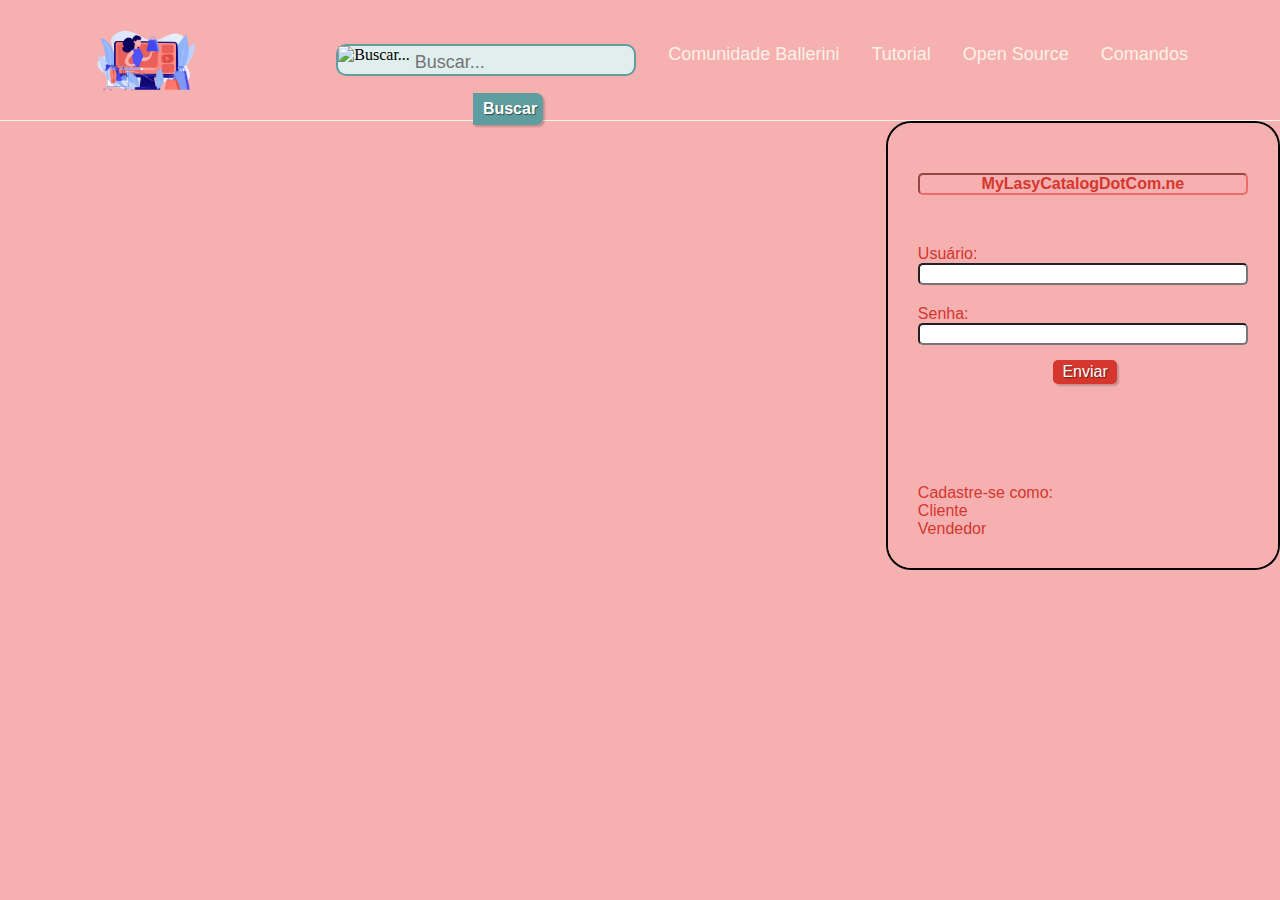
==== Página Principal/index.html @ d1d03620 ".." ====
<!DOCTYPE html>
<html lang="pt-BR">

<head>
  <meta charset="UTF-8">
  <meta name="viewport" content="width=device-width, initial-scale=1.0">
  <meta name="description" content="Um bot que irá moderar e deixar a sua comunidade segura de um jeito fácil!">
  <title>my lazy catalog dot org</title>
  <link rel="stylesheet" type="text/css" href="main.css">
</head>

<body>
  <header class="cabecalho">
    <img class="cabecalho-imagem" src="logo.png" alt="Logo da comunidade Ballerini">
    <nav class="cabecalho-menu">
      <div id="divBusca">
        <img src="search3.png" alt="Buscar..."/>
        <input type="text" id="txtBusca" placeholder="Buscar..."/>
        <button id="btnBusca">Buscar</button>
      </div>
      <a class="cabecalho-menu-item" href="https://discord.gg/wagxzStdcR">Comunidade Ballerini</a>
      <a class="cabecalho-menu-item">Tutorial</a>
      <a class="cabecalho-menu-item">Open Source</a>
      <a class="cabecalho-menu-item">Comandos</a>
    </nav>
  </header>

  <main class="conteudo">   
    <div class="conteudo-principal">
      <form action="exemplo.py" method="post"> 
        <div class="titulo">
          <h3>MyLasyCatalogDotCom.ne</h3>
        </div>
        <div class="inserir">
          <div class="campo">
            <label for="nome">Usuário:</label>
            <input type="text" name="nome" id="nome" required>
          </div>
          <div class="campo">
            <label for="senha">Senha:</label>
            <input type="password" name="senha" id="senha" required>
          </div>
          <div>
            <button>Enviar</button>
          </div>
        </div>
        <div class="cadastro">
          <section class="Informacoes">
            <div><label>Cadastre-se como:</label></div>
            <div><a href="xxx" class="it">Cliente</a></div>
            <div><a href="xx" class="it">Vendedor</a></div>
          </section>
        </div>
      </form>
    </div>

  </main>
</body>

</html>
---- Página Principal/main.css ----
* {
  margin: 0;
  padding: 0;
  box-sizing: border-box;
  text-decoration: none;
}

body {
  font-size: 100%;
  background: rgba(247, 176, 176, 1);
}

.cabecalho {
  display: flex;
  flex-direction: row;
  align-items: center;
  justify-content: space-around;
  padding: 24px;
  border-bottom: 0.4px solid #FFF2E7;
}

.cabecalho-imagem {
  height: 72px;
}

.cabecalho-menu {
  display: flex;
  gap: 32px;
}

.cabecalho-menu-item {
  font-family: 'Sarala', sans-serif;
  color: #FFF2E7;
  font-weight: 400;
  font-size: 18px
}

#divBusca{
    background-color:#E0EEEE;
    border:solid 2px #5F9EA0;
    border-radius:10px;
    width:300px;
    height:32px;
  }
  
  #txtBusca{
    float:left;
    background-color:transparent;
    padding-left:5px;
    font-size:18px;
    border:none;
    height:32px;
    width:191px;
  }
  
  #btnBusca{
    border:none;
    float:left;
    height:32px;
    border-radius:0 7px 7px 0;
    width:70px;
    font-weight:bold;
    background:#5F9EA0;
  }
  
  #divBusca img{
    float:left;
  }

.conteudo-principal{
    display: flex;
    border-radius: 25px;
    float: right;
    border: solid black 2px;
}

form {
    background-color: #f7b0b0;
    padding: 30px;
    border-radius: 24px;
    padding-top: 50px;
}

.titulo{
    display: flex;
    justify-content: center;
    margin-top: auto;
    border: solid #e96d6d 2px;
    border-style: inset;
    border-radius: 5px;
}

form input {
    width: 100%;
}

form > div {
    margin-bottom: 20px;
}

form > div:last-of-type {
    margin-bottom: 0;
    display: flex;
    justify-content: flex-end;
}

input, button, label, a, h3 {
    font-family: sans-serif;
    font-size: 1em;
    color: #d5362e;
    border-radius: 5px;
    
}

button {
    margin-top: 15px;
    margin-left: 135px;
    background: #d5362e;
    border: 0;
    color: white;
    padding: 0.2em 0.6em;
    box-shadow: 2px 2px 2px rgba(0,0,0,0.2);
    text-shadow: 1px 1px 1px rgba(0,0,0,0.5);
}

button:hover {
    background: #e65858;
    box-shadow: inset 2px 2px 2px rgba(0,0,0,0.2);
}

.cadastro{
    display: grid;
    margin-right: 195px;
    margin-top: 100px;
}

.Informacoes{
    grid-template-columns: 100px 100px 100px 100px;
}

.Imagem{
    display: flex;
    justify-content: center;
    margin-top: 130px;
}

.inserir{
    margin-top: 50px;
}

.campo{
    margin-top: 20px;
}
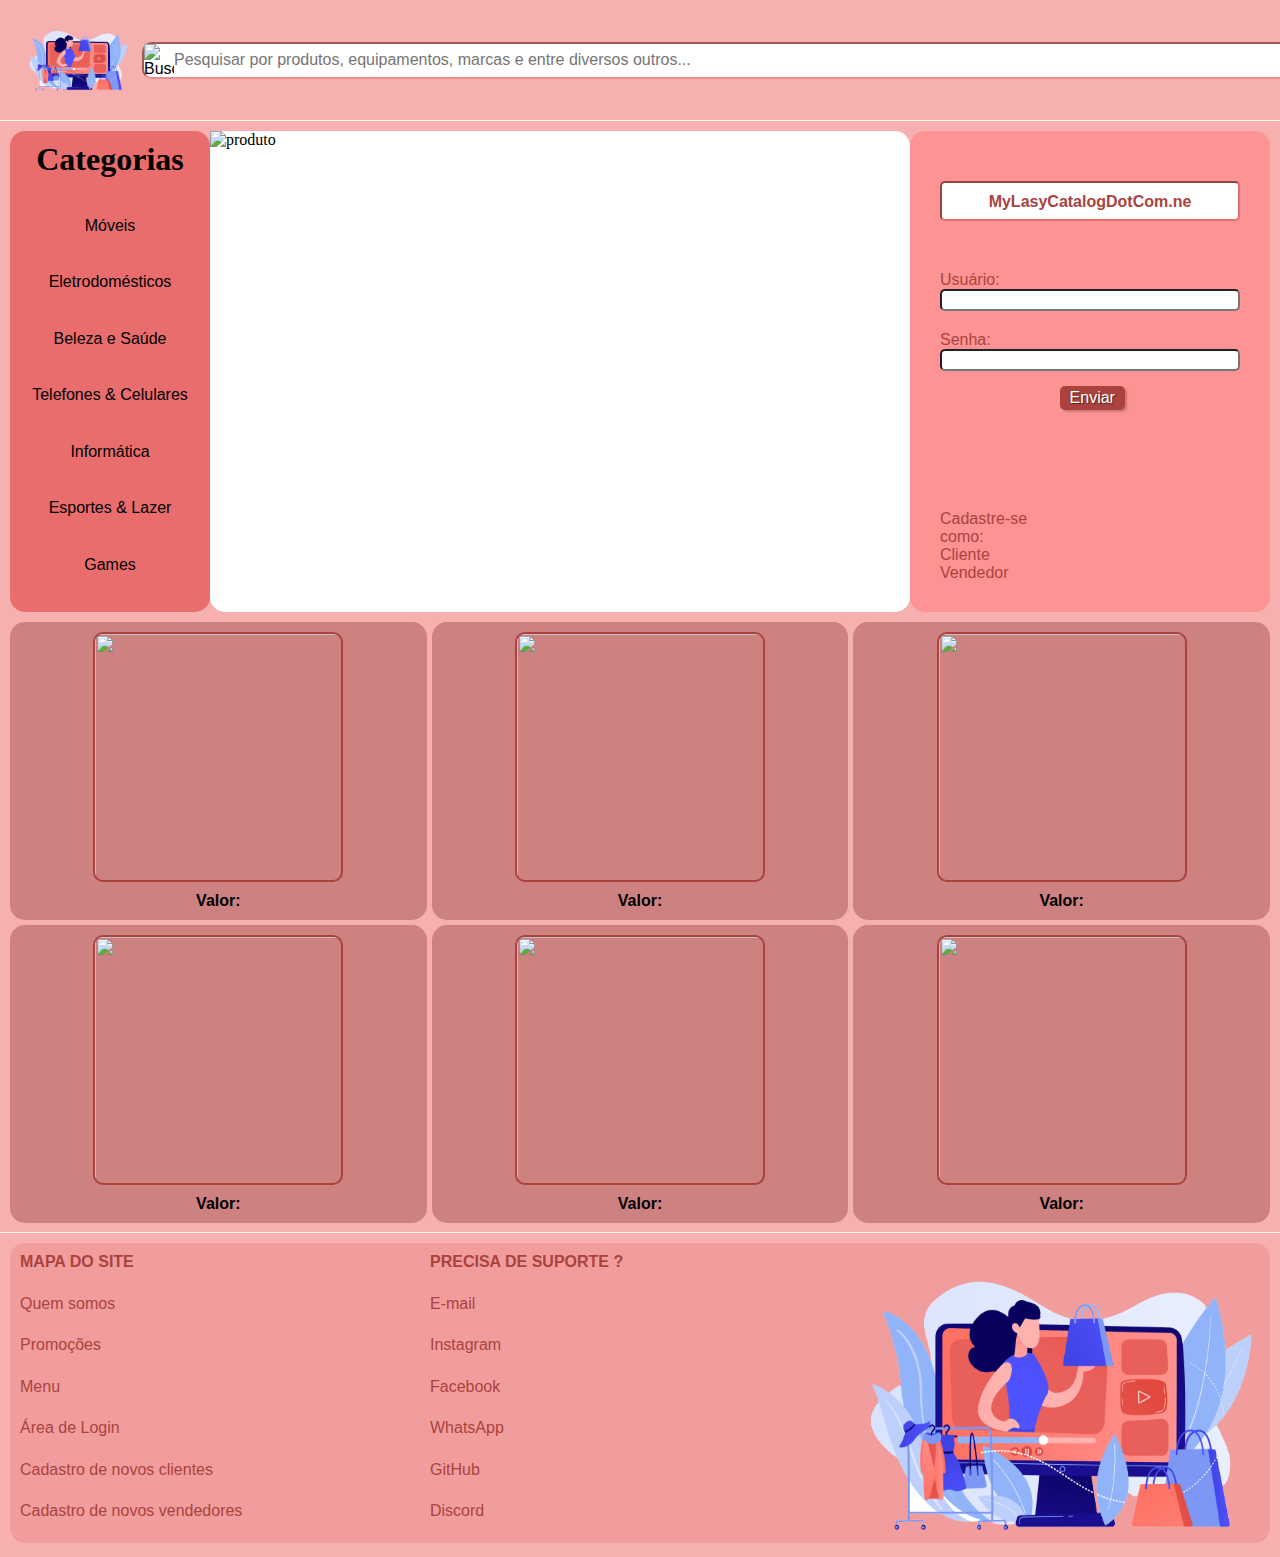
==== commit 09cc24a7: ".." ====
--- a/Página Principal/index.html
+++ b/Página Principal/index.html
@@ -7,6 +7,7 @@
   <meta name="description" content="Um bot que irá moderar e deixar a sua comunidade segura de um jeito fácil!">
   <title>my lazy catalog dot org</title>
   <link rel="stylesheet" type="text/css" href="main.css">
+  
 </head>
 
 <body>
@@ -14,47 +15,105 @@
     <img class="cabecalho-imagem" src="logo.png" alt="Logo da comunidade Ballerini">
     <nav class="cabecalho-menu">
       <div id="divBusca">
-        <img src="search3.png" alt="Buscar..."/>
-        <input type="text" id="txtBusca" placeholder="Buscar..."/>
+        <img src="lupa.png" alt="Buscar..."/>
+        <input type="text" id="txtBusca" placeholder="Pesquisar por produtos, equipamentos, marcas e entre diversos outros..." />
         <button id="btnBusca">Buscar</button>
       </div>
-      <a class="cabecalho-menu-item" href="https://discord.gg/wagxzStdcR">Comunidade Ballerini</a>
-      <a class="cabecalho-menu-item">Tutorial</a>
-      <a class="cabecalho-menu-item">Open Source</a>
-      <a class="cabecalho-menu-item">Comandos</a>
     </nav>
   </header>
-
-  <main class="conteudo">   
-    <div class="conteudo-principal">
-      <form action="exemplo.py" method="post"> 
-        <div class="titulo">
-          <h3>MyLasyCatalogDotCom.ne</h3>
+  <main class="meio">
+    <main class="conteudo">
+      <aside>
+        <div class="menu">
+          <h1 class="menuitens">Categorias</h1>
+          <div><a class="menu-itens" href="##">Móveis</a></div>
+          <div><a class="menu-itens" href="##">Eletrodomésticos</a></div>
+          <div><a class="menu-itens" href="##">Beleza e Saúde</a></div>
+          <div><a class="menu-itens" href="##">Telefones & Celulares</a></div>
+          <div><a class="menu-itens" href="##">Informática</a></div>
+          <div><a class="menu-itens" href="##">Esportes & Lazer</a></div>
+          <div><a class="menu-itens" href="##">Games</a></div>
         </div>
-        <div class="inserir">
-          <div class="campo">
-            <label for="nome">Usuário:</label>
-            <input type="text" name="nome" id="nome" required>
+      </aside>
+      <div class="produtos">
+        <div>
+          <img src="Promocoes.png" alt="produto">
+        </div>
+      </div>
+      <div class="conteudo-principal">
+        <form action="exemplo.py" method="post"> 
+          <div class="titulo">
+            <h3>MyLasyCatalogDotCom.ne</h3>
           </div>
-          <div class="campo">
-            <label for="senha">Senha:</label>
-            <input type="password" name="senha" id="senha" required>
+          <div class="inserir">
+            <div class="campo">
+              <label for="nome">Usuário:</label>
+              <input type="text" name="nome" id="nome" required>
+            </div>
+            <div class="campo">
+              <label for="senha">Senha:</label>
+              <input type="password" name="senha" id="senha" required>
+            </div>
+            <div>
+              <button>Enviar</button>
+            </div>
           </div>
-          <div>
-            <button>Enviar</button>
+          <div class="cadastro">
+            <section class="Informacoes">
+              <div><label>Cadastre-se como:</label></div>
+              <div><a href="##" class="it">Cliente</a></div>
+              <div><a href="##" class="it">Vendedor</a></div>
+            </section>
           </div>
-        </div>
-        <div class="cadastro">
-          <section class="Informacoes">
-            <div><label>Cadastre-se como:</label></div>
-            <div><a href="xxx" class="it">Cliente</a></div>
-            <div><a href="xx" class="it">Vendedor</a></div>
-          </section>
-        </div>
-      </form>
+        </form>
+      </div>
+      
+    </main>
+    <div class="catalogo">
+      <div class="itens"><img src="https://images-americanas.b2w.io/produtos/01/00/img/19602/9/19602908_1SZ.jpg" class="img">
+      <h3 class="valor">Valor: </h3>
+      </div>
+      <div class="itens"><img src="https://images-americanas.b2w.io/produtos/01/00/img/117966/0/117966052_1SZ.jpg" class="img">
+      <h3 class="valor">Valor: </h3>
+      </div>
+      <div class="itens"><img src="https://images-americanas.b2w.io/produtos/4399487850/imagens/jogo-5-panelas-luxo-aluminio-cacarolas-reforcado-a-88/4399487850_1_xlarge.jpg" class="img">
+      <h3 class="valor">Valor: </h3>
+      </div>
+      <div class="itens"><img src="https://images-americanas.b2w.io/produtos/4709592568/imagens/[base64]/4709592568_1_large.jpg" class="img">
+      <h3 class="valor">Valor: </h3>
+      </div>
+      <div class="itens"><img src="https://images-americanas.b2w.io/produtos/01/00/item/337/9/337917SZ.jpg" class="img">
+      <h3 class="valor">Valor: </h3>
+      </div>
+      <div class="itens"><img src="https://images-americanas.b2w.io/produtos/01/00/img/1571842/4/1571842498_1SZ.jpg" class="img">
+      <h3 class="valor">Valor: </h3>
+      </div>
     </div>
-
   </main>
+  
+  <footer class="rodape">
+    <div class="mapa">
+      <h3>MAPA DO SITE</h3>
+      <a href="##">Quem somos</a>
+      <a href="##">Promoções</a>
+      <a href="##">Menu</a>
+      <a href="##">Área de Login</a>
+      <a href="##">Cadastro de novos clientes</a>
+      <a href="##">Cadastro de novos vendedores</a>
+    </div>
+    <div class="suporte">
+      <h3>PRECISA DE SUPORTE ?</h3>
+      <a href="##">E-mail</a>
+      <a href="##">Instagram</a>
+      <a href="##">Facebook</a>
+      <a href="##">WhatsApp</a>
+      <a href="##">GitHub</a>
+      <a href="##">Discord</a>
+    </div>
+    <div>
+      <img class="img-rodape" src="logo.png" alt="logo">
+    </div>
+  </footer>
 </body>
 
 </html>--- a/Página Principal/main.css
+++ b/Página Principal/main.css
@@ -28,66 +28,75 @@
   gap: 32px;
 }
 
-.cabecalho-menu-item {
-  font-family: 'Sarala', sans-serif;
-  color: #FFF2E7;
-  font-weight: 400;
-  font-size: 18px
-}
-
 #divBusca{
-    background-color:#E0EEEE;
-    border:solid 2px #5F9EA0;
+    background-color:#ffffff;
+    border:solid 2px #ec8d8d;
     border-radius:10px;
-    width:300px;
-    height:32px;
-  }
+    width: 100%;
+    height: 37px;
+    border-style: inset;
+    color: #000000;
+    display: grid;
+    grid-template-columns: repeat(3,1fr);
+    font-family: sans-serif;
+    font-size: 1em;
+    margin-left: 10px;
+}
   
-  #txtBusca{
+#txtBusca{
     float:left;
     background-color:transparent;
-    padding-left:5px;
-    font-size:18px;
     border:none;
-    height:32px;
-    width:191px;
-  }
-  
-  #btnBusca{
+    height:33px;
+    width:140vh;
+    font-family: sans-serif;
+    font-size: 1em;
+}
+
+#btnBusca{
     border:none;
-    float:left;
-    height:32px;
+    height:33px;
     border-radius:0 7px 7px 0;
     width:70px;
-    font-weight:bold;
-    background:#5F9EA0;
-  }
+    background:#e96d6d;
+    margin-top: 0px;
+    margin-left: 0px;
+}
   
-  #divBusca img{
+#divBusca img{
     float:left;
-  }
-
-.conteudo-principal{
-    display: flex;
-    border-radius: 25px;
-    float: right;
-    border: solid black 2px;
+    height: 30px;
+    width: 30px;
+}
+
+.conteudo{
+    display: grid;
+    grid-template-areas: none;
+    grid-template-areas: "menu produtos conteudo-principal";
+    
 }
 
 form {
-    background-color: #f7b0b0;
+    background-color: rgb(253, 147, 147);
     padding: 30px;
-    border-radius: 24px;
+    border-radius: 15px;
     padding-top: 50px;
+    margin-bottom: 10px;
+    margin-top: 10px;
+    margin-right: 10px;
+    margin-left: 0px;
 }
 
 .titulo{
     display: flex;
+    background-color: #ffffff;
     justify-content: center;
     margin-top: auto;
     border: solid #e96d6d 2px;
     border-style: inset;
     border-radius: 5px;
+    height: 40px;
+    padding-top: 10px;
 }
 
 form input {
@@ -107,15 +116,15 @@
 input, button, label, a, h3 {
     font-family: sans-serif;
     font-size: 1em;
-    color: #d5362e;
+    color: #aa433e;
     border-radius: 5px;
     
 }
 
 button {
     margin-top: 15px;
-    margin-left: 135px;
-    background: #d5362e;
+    margin-left: 40%;
+    background: #aa433e;
     border: 0;
     color: white;
     padding: 0.2em 0.6em;
@@ -138,16 +147,121 @@
     grid-template-columns: 100px 100px 100px 100px;
 }
 
-.Imagem{
+.inserir{
+    margin-top: 50px;
+}
+
+.campo{
+    margin-top: 20px;
+}
+
+.menu{
+    display: grid;
+    grid-template-rows: auto;
+    text-align: center;
+    width: 200px;
+    height: 96%;
+    margin-bottom: 10px;
+    margin-top: 10px;
+    margin-right: 0px;
+    margin-left: 10px;
+    background-color: #e96d6d;
+    border-radius: 15px;
+}
+
+.menu-itens{
+    margin-bottom: 0px;
+    margin-top: 10px;
+    margin-right: 0px;
+    margin-left: 0px;
+    font-family: sans-serif;
+    font-size: 1em;
+    color: #000000;
+
+}
+
+.menuitens{
+    margin-top: 10px;
+}
+
+.produtos{
+    width: 700px;
+    margin-bottom: 10px;
+    margin-top: 10px;
+    margin-right: 0px;
+    margin-left: 0px;
+    background-color: #ffffff;
+    border-radius: 15px;
+}
+
+.catalogo{
+    margin-bottom: 10px;
+    margin-right: 10px;
+    margin-left: 10px;
+    height: 600px;
+    display: grid;
+    grid-template-columns: repeat(3, 2fr);
+    grid-gap: 5px;
+    border-radius: 15px;
+}
+
+.img{
+    height: 250px;
+    width: 250px;
+    object-fit: cover;
+    margin-bottom: 10px;
+    margin-top: 10px;
+    margin-right: 10px;
+    margin-left: 10px;
+    border-radius: 10px;
+    border: double #aa433e 2px;
+}
+
+.itens{
+    background-color: #ce8181;
+    display: grid;
+    justify-content: center;
+    border-radius: 15px;
+}
+
+.valor{
     display: flex;
     justify-content: center;
-    margin-top: 130px;
-}
-
-.inserir{
-    margin-top: 50px;
-}
-
-.campo{
-    margin-top: 20px;
-}+    margin-bottom: 10px;
+    color: #000000;
+}
+
+.rodape{
+    margin-top: 10px;
+    margin-right: 10px;
+    margin-left: 10px;
+    margin-bottom: 10px;
+    height: 300px;
+    display: grid;
+    grid-template-columns: repeat(3,1fr);
+    background-color: #f29d9d;
+    border-radius: 15px;
+}
+
+.mapa{
+    margin-top: 10px;
+    margin-left: 10px;
+    display: grid;
+    grid-template-columns: repeat(1,1fr);
+}
+
+.suporte{
+    margin-top: 10px;
+    display: grid;
+    grid-template-columns: repeat(1,1fr);
+}
+
+.img-rodape{
+    margin-top: 10px;
+    height: 100%;
+    width: 100%;
+}
+
+.meio{
+    border-bottom: 0.4px solid #FFF2E7;
+}
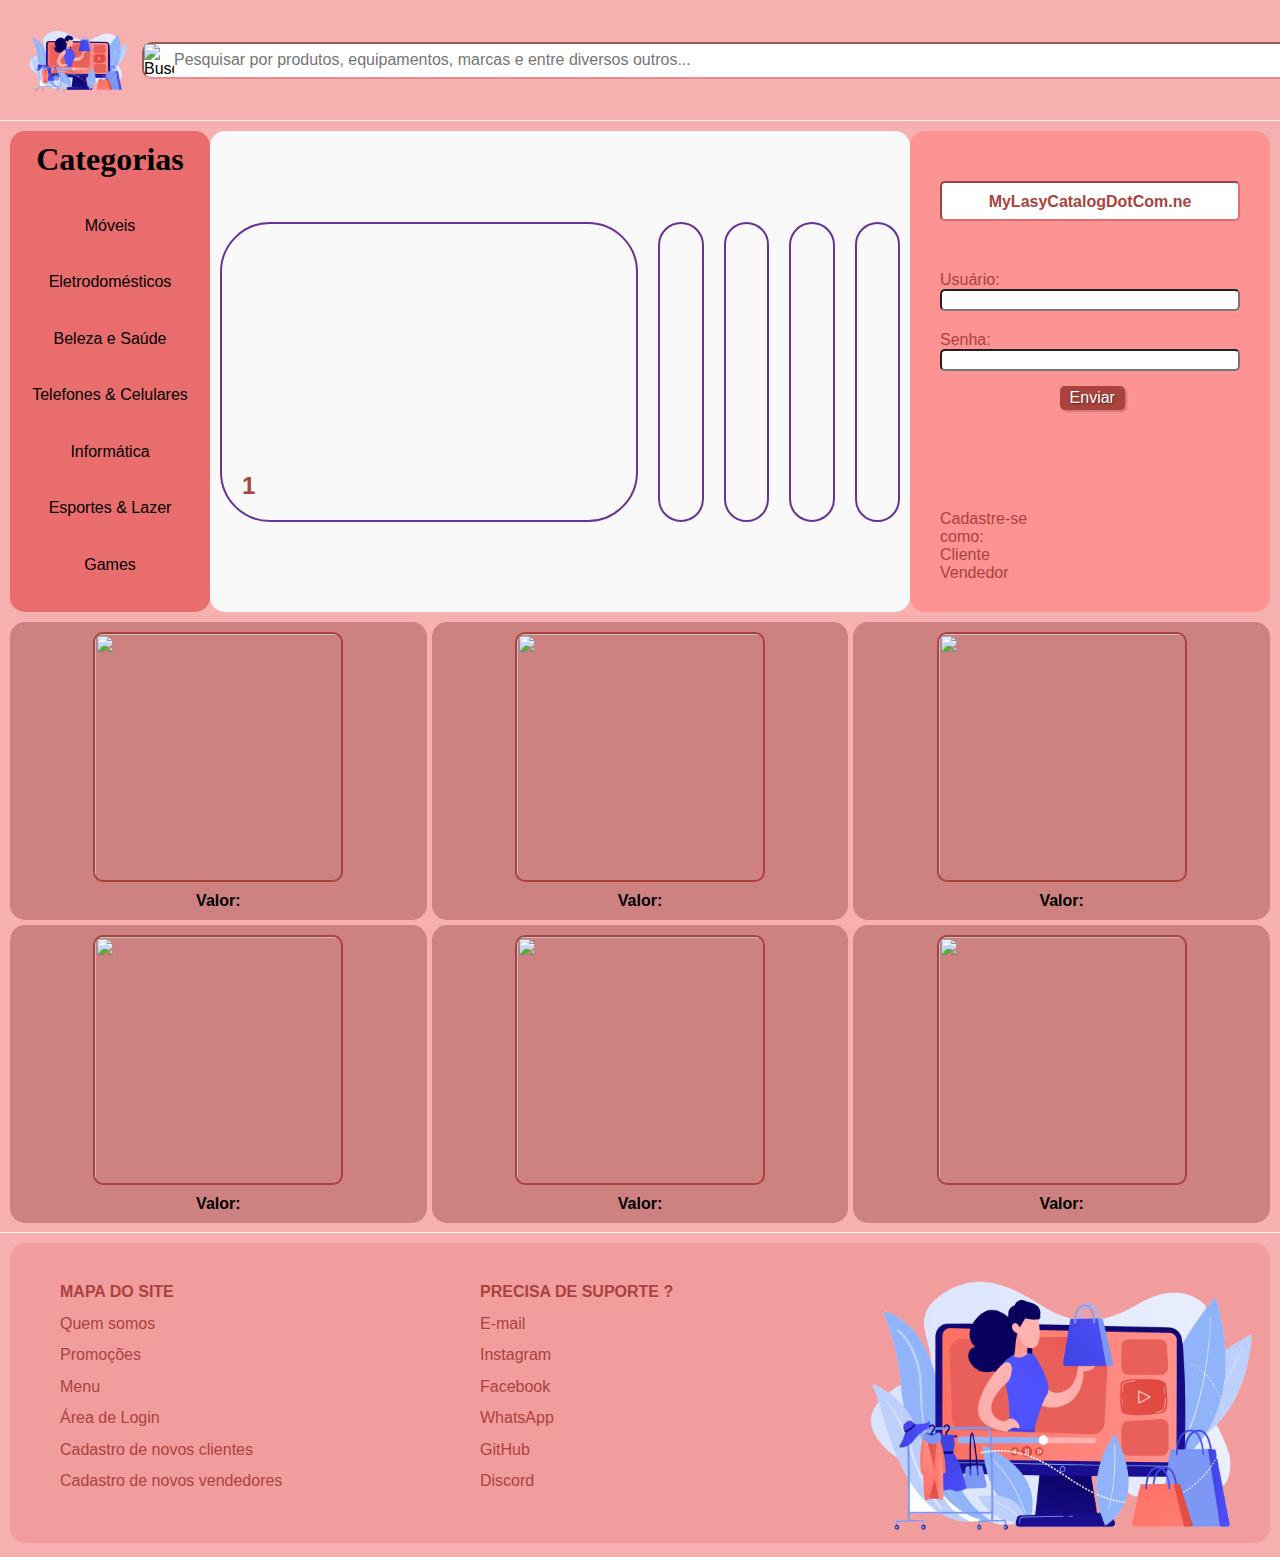
==== commit b4016fc5: ".." ====
--- a/Página Principal/index.html
+++ b/Página Principal/index.html
@@ -7,7 +7,6 @@
   <meta name="description" content="Um bot que irá moderar e deixar a sua comunidade segura de um jeito fácil!">
   <title>my lazy catalog dot org</title>
   <link rel="stylesheet" type="text/css" href="main.css">
-  
 </head>
 
 <body>
@@ -36,9 +35,22 @@
         </div>
       </aside>
       <div class="produtos">
-        <div>
-          <img src="Promocoes.png" alt="produto">
+        <div class="panel active" style="background-image: url('./Promocoes.png'); width: 200px; height: 300px;">
+          <h3>1</h3>
         </div>
+        <div class="panel" style="background-image: url('https://images-americanas.b2w.io/produtos/01/00/img/117966/0/117966052_1SZ.jpg'); width: 200px; height: 300px;">
+          <h3>2</h3>
+        </div>
+        <div class="panel" style="background-image: url('https://images-americanas.b2w.io/produtos/4399487850/imagens/jogo-5-panelas-luxo-aluminio-cacarolas-reforcado-a-88/4399487850_1_xlarge.jpg'); width: 200px; height: 300px;">
+          <h3>3</h3>
+        </div>
+        <div class="panel" style="background-image: url('https://images-americanas.b2w.io/produtos/4709592568/imagens/[base64]/4709592568_1_large.jpg'); width: 200px; height: 300px;">
+          <h3>4</h3>
+        </div>
+        <div class="panel" style="background-image: url('https://images-americanas.b2w.io/produtos/01/00/item/337/9/337917SZ.jpg'); width: 200px; height: 300px;">
+          <h3>5</h3>
+        </div>
+        <script src="script.js"></script>
       </div>
       <div class="conteudo-principal">
         <form action="exemplo.py" method="post"> 
--- a/Página Principal/main.css
+++ b/Página Principal/main.css
@@ -1,3 +1,5 @@
+@import url("https://fonts.googleapis.com/css2?family=Muli&display=swap");
+
 * {
   margin: 0;
   padding: 0;
@@ -44,11 +46,11 @@
 }
   
 #txtBusca{
-    float:left;
+    float: left;
     background-color:transparent;
-    border:none;
-    height:33px;
-    width:140vh;
+    border: none;
+    height: 33px;
+    width: 147vh;
     font-family: sans-serif;
     font-size: 1em;
 }
@@ -57,7 +59,7 @@
     border:none;
     height:33px;
     border-radius:0 7px 7px 0;
-    width:70px;
+    width: 10vh;
     background:#e96d6d;
     margin-top: 0px;
     margin-left: 0px;
@@ -244,14 +246,17 @@
 }
 
 .mapa{
-    margin-top: 10px;
-    margin-left: 10px;
+    margin-top: 40px;
+    margin-left: 50px;
+    margin-bottom: 40px;
     display: grid;
     grid-template-columns: repeat(1,1fr);
 }
 
 .suporte{
-    margin-top: 10px;
+    margin-top: 40px;
+    margin-left: 50px;
+    margin-bottom: 40px;
     display: grid;
     grid-template-columns: repeat(1,1fr);
 }
@@ -265,3 +270,65 @@
 .meio{
     border-bottom: 0.4px solid #FFF2E7;
 }
+
+
+.produtos {
+    font-family: "Muli", sans-serif;
+    display: flex;
+    align-items: center;
+    justify-content: center;
+    height: 96%;
+    overflow: hidden;
+    margin-top: 10px;
+    background: #F9F9F9;
+}
+
+.container {
+    display: flex;
+    width: 90vw;
+}
+
+.panel {
+    border: solid rebeccapurple 2px;
+    background-size: auto 110%;
+    background-position: center;
+    background-repeat: no-repeat;
+    height: 80vh;
+    border-radius: 50px;
+    color: #fff;
+    cursor: pointer;
+    flex: 0.5;
+    margin: 10px;
+    position: relative;
+    transition: flex 0.7s ease-in;
+    -webkit-transition: all 700ms ease-in;
+}
+
+.panel h3 {
+    font-size: 24px;
+    position: absolute;
+    bottom: 20px;
+    left: 20px;
+    margin: 0;
+    opacity: 0;
+}
+
+.panel.active {
+    flex: 5;
+}
+
+.panel.active h3 {
+    opacity: 1;
+    transition: opacity 0.3s ease-in 0.4s;
+}
+
+@media (max-width: 480px){
+    .container {
+        width: 100vw;
+    }
+
+    .panel:nth-of-type(4),
+    .panel:nth-of-type(5) {
+        display: none;
+    }
+}